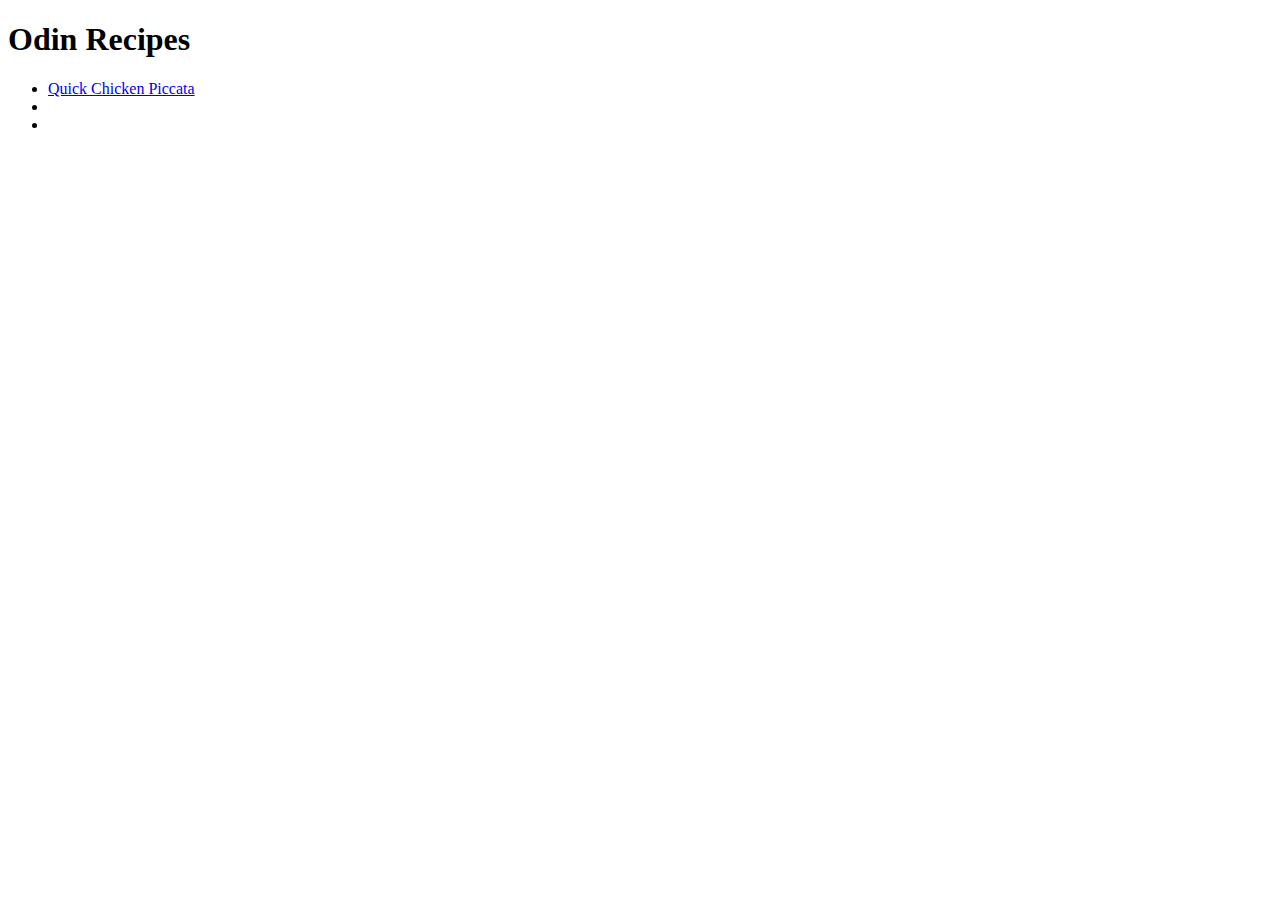
==== index.html @ 29d75766 "Started new project" ====
<!DOCTYPE html>
<html lang="en">
<head>
    <meta charset="UTF-8">
    <meta http-equiv="X-UA-Compatible" content="IE=edge">
    <meta name="viewport" content="width=device-width, initial-scale=1.0">
    <title>Odin Recipes</title>
</head>
<body>
    <main>
        <h1>Odin Recipes</h1>
        <ul>
            <li>
                <a href="./recipes/quick_chicken_piccata.html" alt="link for recipe">Quick Chicken Piccata</a>
            </li>
            <li><a href="http://"></a></li>
            <li><a href="http://"></a></li>
        </ul>

       
    </main>

</body>
</html>
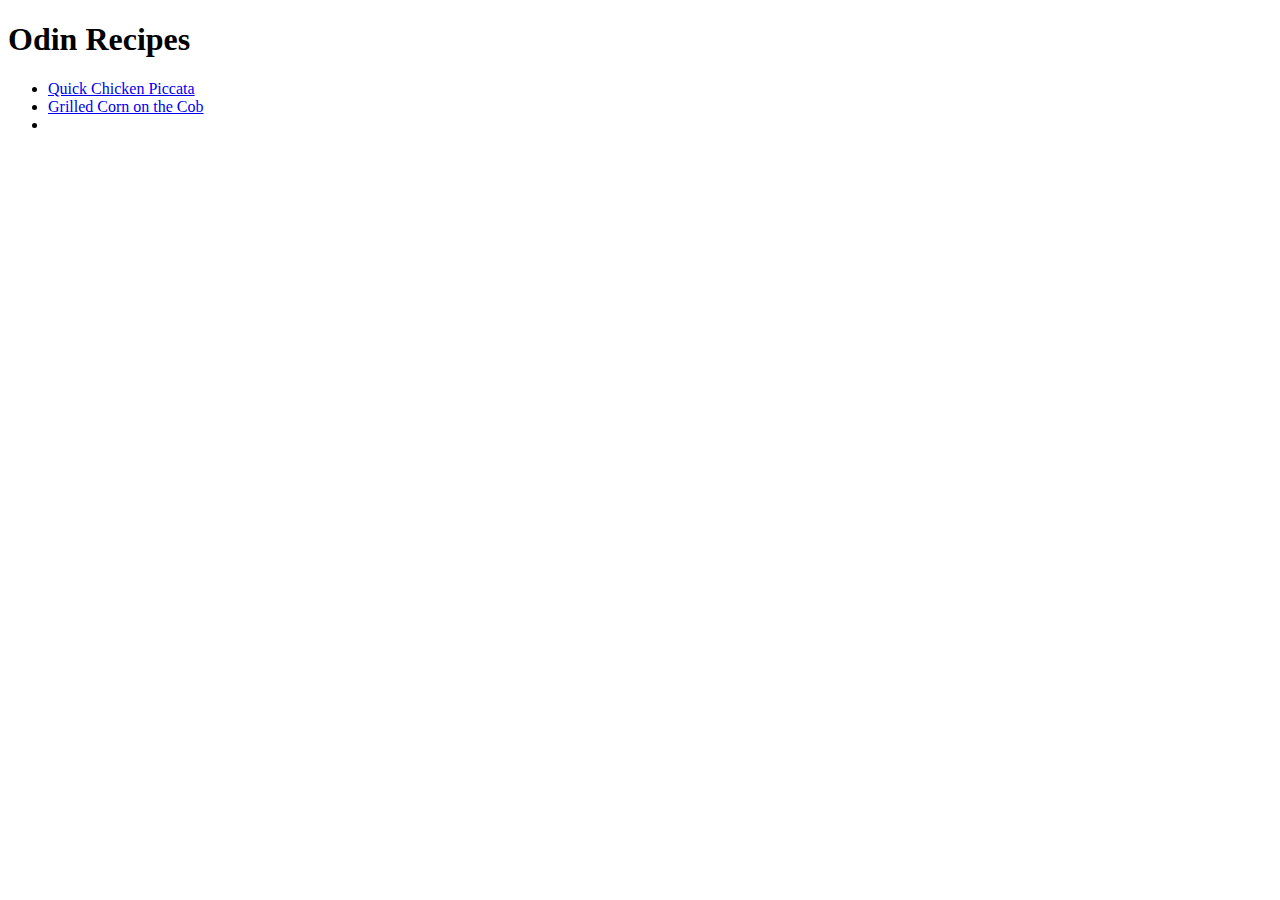
==== commit 8b83b41f: "added next recipes" ====
--- a/index.html
+++ b/index.html
@@ -13,7 +13,7 @@
             <li>
                 <a href="./recipes/quick_chicken_piccata.html" alt="link for recipe">Quick Chicken Piccata</a>
             </li>
-            <li><a href="http://"></a></li>
+            <li><a href="./recipes/grilled_corn.html">Grilled Corn on the Cob</a></li>
             <li><a href="http://"></a></li>
         </ul>
 
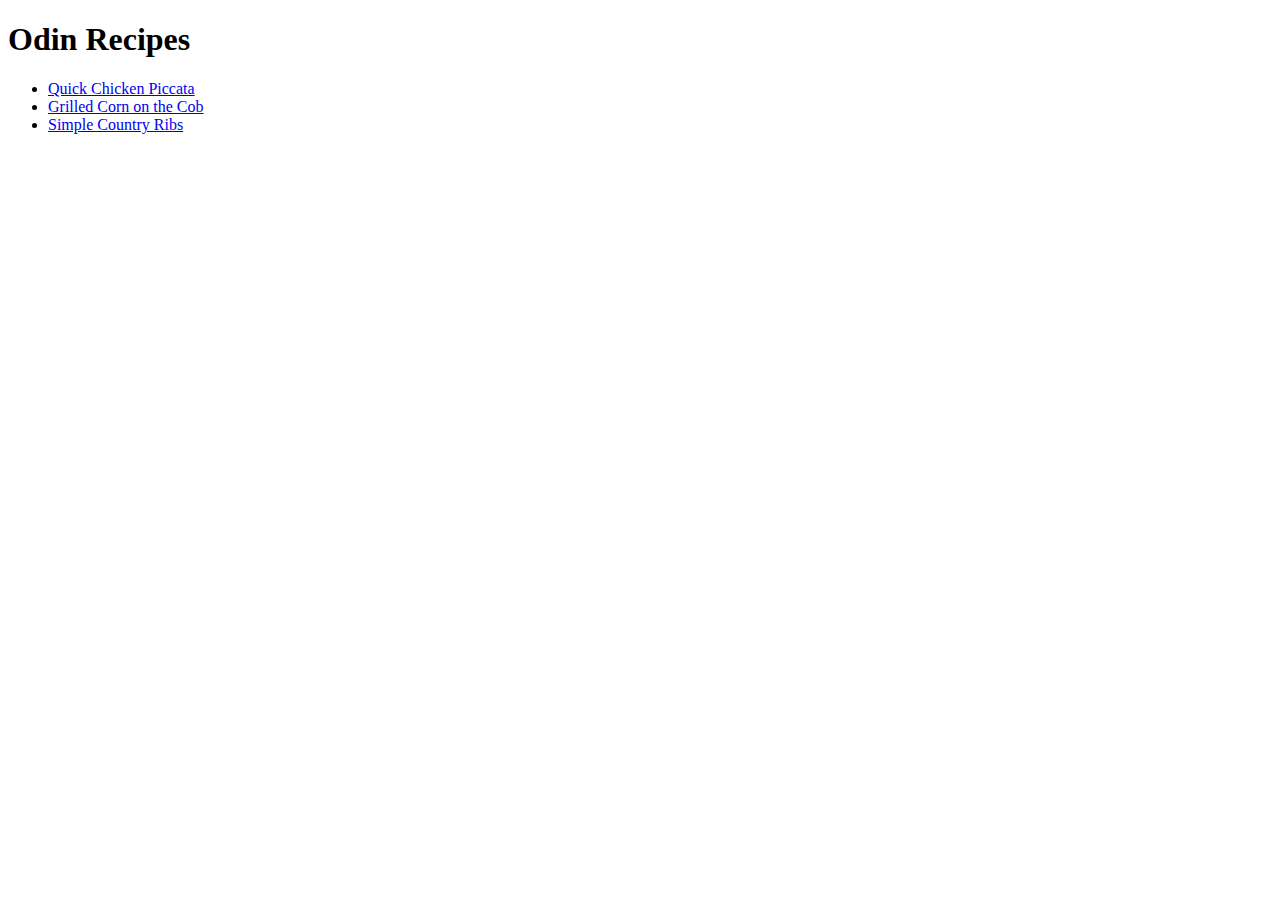
==== commit 4c2b8110: "added last recipe" ====
--- a/index.html
+++ b/index.html
@@ -14,7 +14,7 @@
                 <a href="./recipes/quick_chicken_piccata.html" alt="link for recipe">Quick Chicken Piccata</a>
             </li>
             <li><a href="./recipes/grilled_corn.html">Grilled Corn on the Cob</a></li>
-            <li><a href="http://"></a></li>
+            <li><a href="./recipes/country_ribs.html">Simple Country Ribs</a></li>
         </ul>
 
        
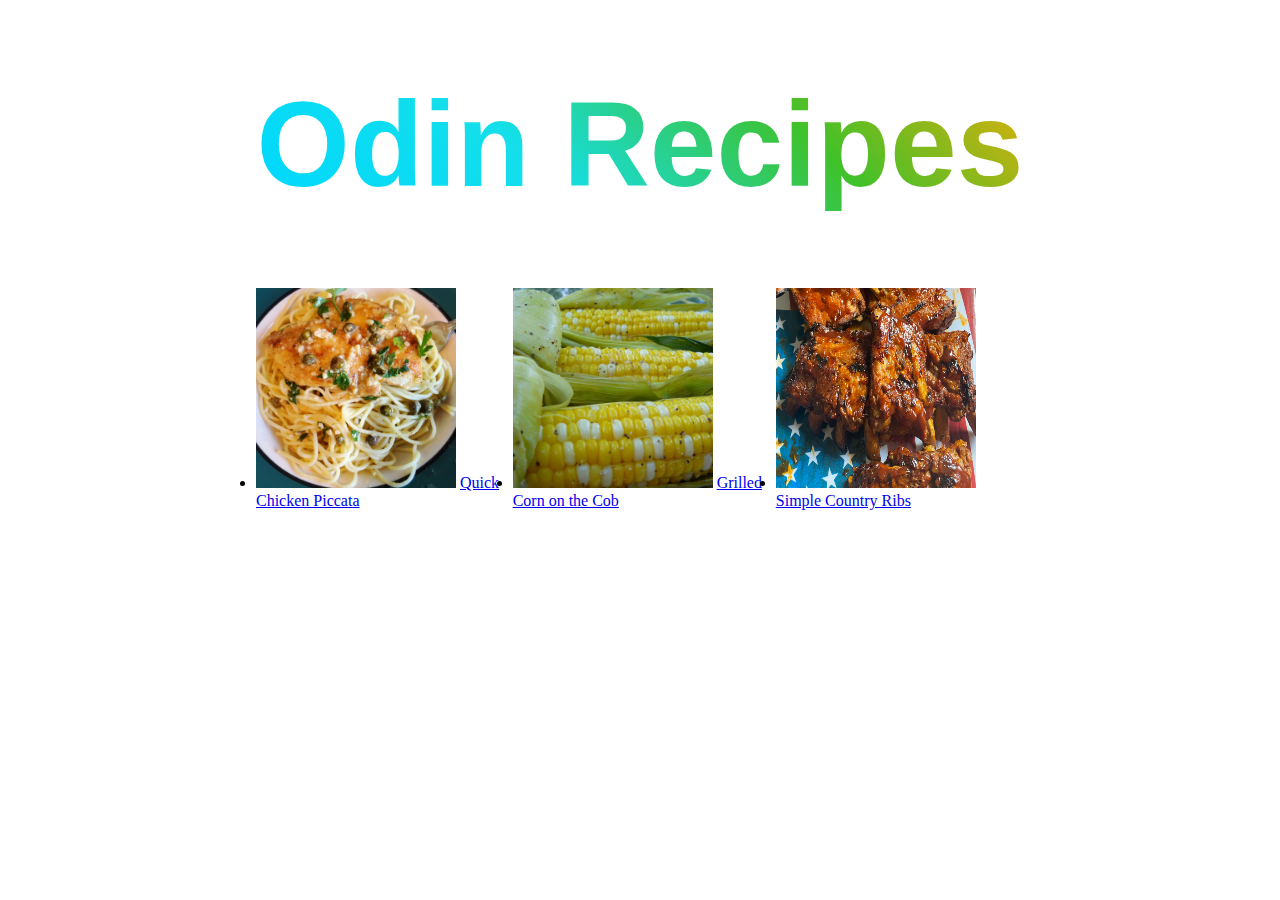
==== commit a255f6fc: "🎨 Improve structure" ====
--- a/index.html
+++ b/index.html
@@ -5,16 +5,24 @@
     <meta http-equiv="X-UA-Compatible" content="IE=edge">
     <meta name="viewport" content="width=device-width, initial-scale=1.0">
     <title>Odin Recipes</title>
+    <link rel="stylesheet" href="./style.css">
 </head>
 <body>
-    <main>
-        <h1>Odin Recipes</h1>
-        <ul>
+    <main class="container">
+        <h1 class="main_title">Odin Recipes</h1>
+        <ul class="list">
             <li>
+                <img src="./recipes/img/image.jpg" alt="Chicken Piccata" class="image">
                 <a href="./recipes/quick_chicken_piccata.html" alt="link for recipe">Quick Chicken Piccata</a>
             </li>
-            <li><a href="./recipes/grilled_corn.html">Grilled Corn on the Cob</a></li>
-            <li><a href="./recipes/country_ribs.html">Simple Country Ribs</a></li>
+            <li>
+                <img src="./recipes/img/corn.jpg" alt="Corn" class="image">
+                <a href="./recipes/grilled_corn.html">Grilled Corn on the Cob</a>
+            </li>
+            <li>
+                <img src="./recipes/img/bq.jpg" alt="Country Ribs" class="image">
+                <a href="./recipes/country_ribs.html">Simple Country Ribs</a>
+            </li>
         </ul>
 
        
--- a/style.css
+++ b/style.css
@@ -0,0 +1,44 @@
+* {
+    margin: 0;
+    padding: 0;
+    box-sizing: border-box;
+}
+body {
+    background-color: #ffffff;
+}
+
+.main_title{
+    font-family: 'Segoe UI', Tahoma, Geneva, Verdana, sans-serif;
+    font-size: 120px;
+    font-weight: 700;
+    background: linear-gradient(45deg, #274fbd, #01d8fd, #14dfea, #3fc12a, #F9AC07, #5406d9, #e912a3, #7a3bca, #F9AC07, #7a3bca);
+    background-size: 300% 300%;
+    -webkit-background-clip: text;
+    -webkit-text-fill-color: transparent;
+    animation: Title 30s ease infinite;
+}
+@keyframes Title {
+    0%{background-position:0% 50%}
+    50%{background-position:100% 50%}
+    100%{background-position:0% 50%}
+}
+.container {
+    display: flex;
+    flex-direction: column;
+    justify-content: space-evenly;
+    align-content: center;
+    align-items:center;
+    height: 65vh;
+}
+
+/* Recipes list */
+.list {
+    display: inline-flex;
+    flex-direction: row;
+    width: 60vw;
+    justify-content: space-evenly;
+}
+.container .list .image {
+    width: 200px;
+    height: 200px;
+}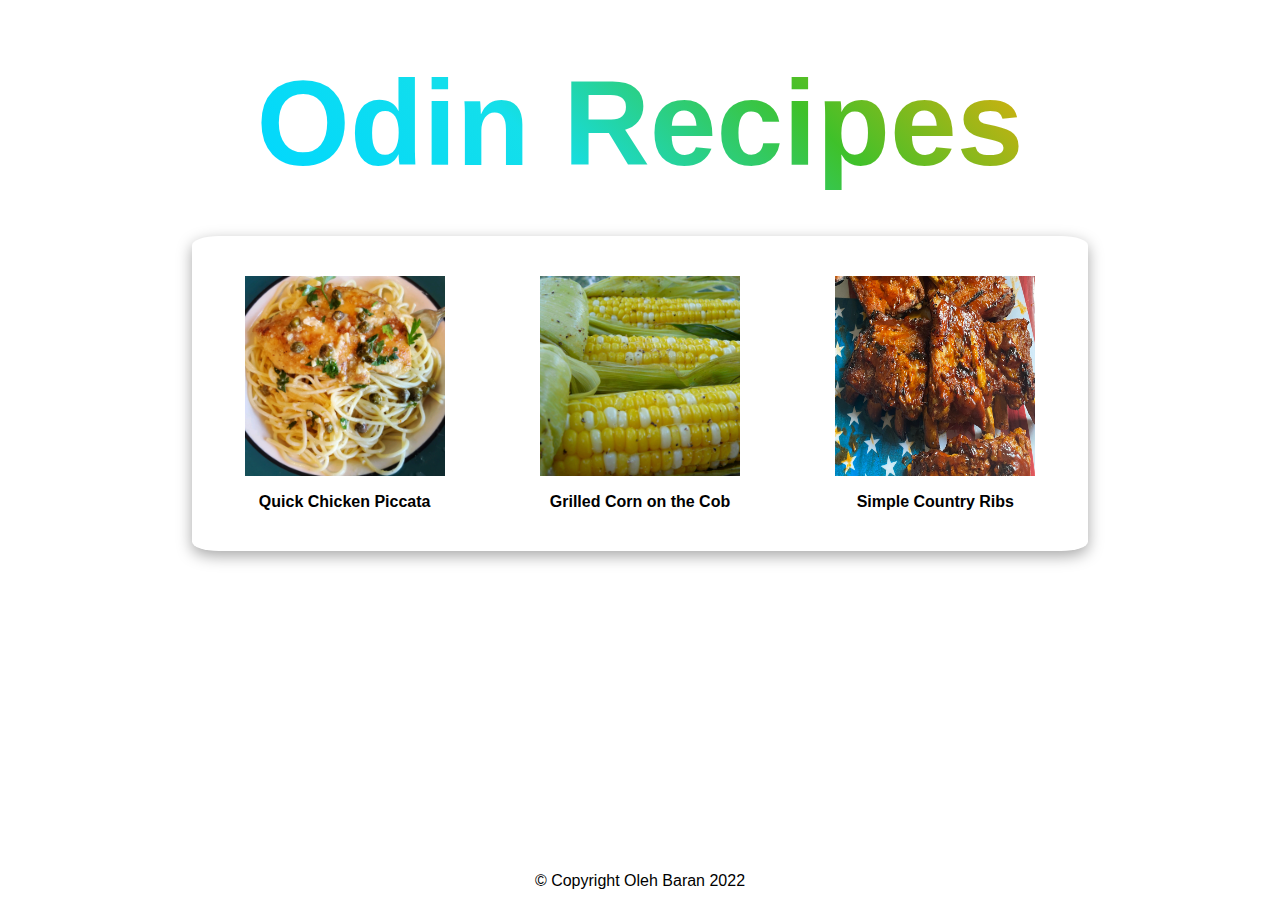
==== commit f31b6871: "🎨 Improve structure" ====
--- a/index.html
+++ b/index.html
@@ -11,22 +11,24 @@
     <main class="container">
         <h1 class="main_title">Odin Recipes</h1>
         <ul class="list">
-            <li>
+            <li class="list_item">
                 <img src="./recipes/img/image.jpg" alt="Chicken Piccata" class="image">
-                <a href="./recipes/quick_chicken_piccata.html" alt="link for recipe">Quick Chicken Piccata</a>
+                <a href="./recipes/quick_chicken_piccata.html" alt="link for chicken piccata recipe" class="list_link">Quick Chicken Piccata</a>
             </li>
-            <li>
+            <li class="list_item">
                 <img src="./recipes/img/corn.jpg" alt="Corn" class="image">
-                <a href="./recipes/grilled_corn.html">Grilled Corn on the Cob</a>
+                <a href="./recipes/grilled_corn.html" alt="link for corn recipe" class="list_link">Grilled Corn on the Cob</a>
             </li>
-            <li>
+            <li class="list_item">
                 <img src="./recipes/img/bq.jpg" alt="Country Ribs" class="image">
-                <a href="./recipes/country_ribs.html">Simple Country Ribs</a>
+                <a href="./recipes/country_ribs.html" alt="link for ribs recipe" class="list_link">Simple Country Ribs</a>
             </li>
         </ul>
-
-       
     </main>
+    
+    <footer class="footer">
+        <p>© Copyright Oleh Baran 2022</p>
+    </footer>
 
 </body>
 </html>--- a/style.css
+++ b/style.css
@@ -5,15 +5,23 @@
 }
 body {
     background-color: #ffffff;
+    font-family: 'Segoe UI', Tahoma, Geneva, Verdana, sans-serif;
+    height: 100vh;
+    display: flex;
+    flex-direction: column;
+    justify-content: space-between;
+    align-items: center;
+    padding: 10px;
 }
 
 .main_title{
-    font-family: 'Segoe UI', Tahoma, Geneva, Verdana, sans-serif;
+    /* font-family: 'Segoe UI', Tahoma, Geneva, Verdana, sans-serif; */
     font-size: 120px;
     font-weight: 700;
     background: linear-gradient(45deg, #274fbd, #01d8fd, #14dfea, #3fc12a, #F9AC07, #5406d9, #e912a3, #7a3bca, #F9AC07, #7a3bca);
     background-size: 300% 300%;
     -webkit-background-clip: text;
+    background-clip: text;
     -webkit-text-fill-color: transparent;
     animation: Title 30s ease infinite;
 }
@@ -35,10 +43,89 @@
 .list {
     display: inline-flex;
     flex-direction: row;
-    width: 60vw;
-    justify-content: space-evenly;
+    padding: 40px 5px;
+    width: 70vw;
+    height: 35vh;
+    justify-content: space-around;
+    list-style: none;
+    box-shadow: rgba(0, 0, 0, 0.35) 0px 5px 15px;
+    border-radius: 3%;
 }
 .container .list .image {
     width: 200px;
     height: 200px;
+    
+}
+
+.container .list .list_item {
+    display: flex;
+    flex-direction: column;
+    justify-content: space-between;
+    align-items: center;
+}
+
+.container .list .list_item .list_link {
+    text-decoration: none;
+    /* font-family: 'Segoe UI', Tahoma, Geneva, Verdana, sans-serif; */
+    font-size: 16px;
+    font-weight: 600;
+    color: black;
+} 
+
+.container .list .list_item .list_link:hover{
+    font-size: 18px;
+    background: linear-gradient(to right, #274fbd 0%, #01d8fd 50%, #14dfea 50%, #F9AC07 50%, #5406d9 50%, #e912a3 50%, #7a3bca 50%, #F9AC07 50%, #7a3bca 100%);
+    -webkit-background-clip: text;
+    -webkit-text-fill-color: transparent;
+    background-clip: text;
+}
+
+/*  styles for recepes */
+.recipe {
+    padding: 20px;
+    box-shadow: rgba(0, 0, 0, 0.24) 0px 3px 8px;
+}
+
+.recipe .recipe_title {
+    /* font-family: 'Segoe UI', Tahoma, Geneva, Verdana, sans-serif; */
+    font-size: 30px;
+    margin-bottom: 10px;
+    font-weight: 500;
+}
+
+.recipe .recipe_lower_title {
+    /* font-family: 'Segoe UI', Tahoma, Geneva, Verdana, sans-serif; */
+    font-size: 20px;
+    font-weight: 500;
+    margin-bottom: 10px;
+}
+
+.recipe .recipe_img {
+    width: 400px;
+    height: 400px;
+    margin-bottom: 30px;
+}
+
+.recipe .recipe_description{
+    /* font-family: 'Segoe UI', Tahoma, Geneva, Verdana, sans-serif; */
+    font-size: 16px;
+    font-weight: 400;
+    margin-bottom: 30px;
+}
+.recipe .recipe_ingredients,
+.recipe .recipe_steps {
+    /* font-family: 'Segoe UI', Tahoma, Geneva, Verdana, sans-serif; */
+    font-size: 16px;
+    font-weight: 400;
+    line-height: 24px;
+    margin-bottom: 30px;
+}
+
+.recipe .recipe_steps{
+ margin-bottom: 0;
+}
+
+.home {
+    align-self:flex-end;
+    padding: 20px;
 }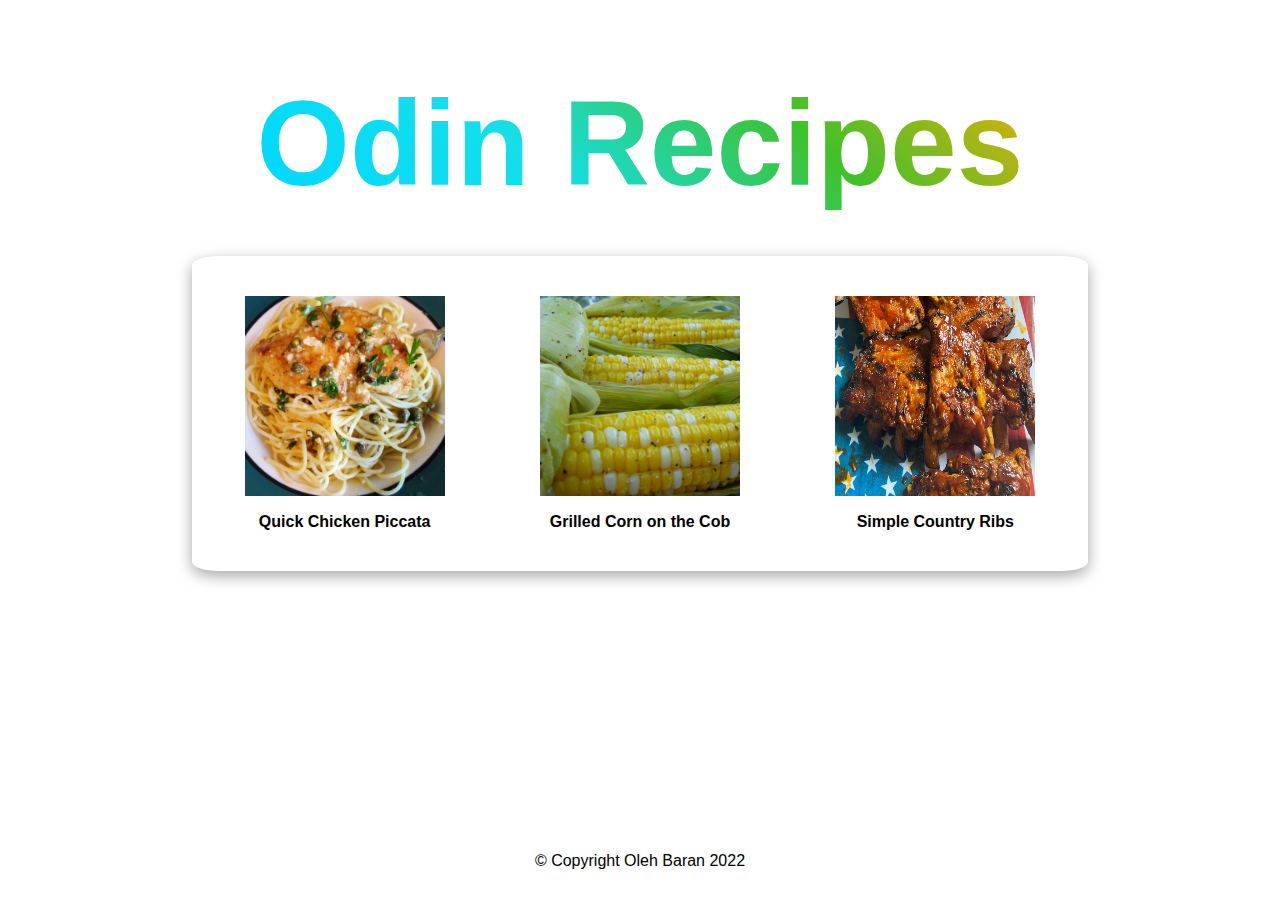
==== commit 3b21d9e1: "🎨 finished project" ====
--- a/index.html
+++ b/index.html
@@ -13,15 +13,15 @@
         <ul class="list">
             <li class="list_item">
                 <img src="./recipes/img/image.jpg" alt="Chicken Piccata" class="image">
-                <a href="./recipes/quick_chicken_piccata.html" alt="link for chicken piccata recipe" class="list_link">Quick Chicken Piccata</a>
+                <a href="./recipes/quick_chicken_piccata.html" class="list_link">Quick Chicken Piccata</a>
             </li>
             <li class="list_item">
                 <img src="./recipes/img/corn.jpg" alt="Corn" class="image">
-                <a href="./recipes/grilled_corn.html" alt="link for corn recipe" class="list_link">Grilled Corn on the Cob</a>
+                <a href="./recipes/grilled_corn.html" class="list_link">Grilled Corn on the Cob</a>
             </li>
             <li class="list_item">
                 <img src="./recipes/img/bq.jpg" alt="Country Ribs" class="image">
-                <a href="./recipes/country_ribs.html" alt="link for ribs recipe" class="list_link">Simple Country Ribs</a>
+                <a href="./recipes/country_ribs.html" class="list_link">Simple Country Ribs</a>
             </li>
         </ul>
     </main>
--- a/style.css
+++ b/style.css
@@ -11,11 +11,10 @@
     flex-direction: column;
     justify-content: space-between;
     align-items: center;
-    padding: 10px;
+    padding: 30px;
 }
 
 .main_title{
-    /* font-family: 'Segoe UI', Tahoma, Geneva, Verdana, sans-serif; */
     font-size: 120px;
     font-weight: 700;
     background: linear-gradient(45deg, #274fbd, #01d8fd, #14dfea, #3fc12a, #F9AC07, #5406d9, #e912a3, #7a3bca, #F9AC07, #7a3bca);
@@ -66,7 +65,6 @@
 
 .container .list .list_item .list_link {
     text-decoration: none;
-    /* font-family: 'Segoe UI', Tahoma, Geneva, Verdana, sans-serif; */
     font-size: 16px;
     font-weight: 600;
     color: black;
@@ -87,14 +85,12 @@
 }
 
 .recipe .recipe_title {
-    /* font-family: 'Segoe UI', Tahoma, Geneva, Verdana, sans-serif; */
     font-size: 30px;
     margin-bottom: 10px;
     font-weight: 500;
 }
 
 .recipe .recipe_lower_title {
-    /* font-family: 'Segoe UI', Tahoma, Geneva, Verdana, sans-serif; */
     font-size: 20px;
     font-weight: 500;
     margin-bottom: 10px;
@@ -107,14 +103,12 @@
 }
 
 .recipe .recipe_description{
-    /* font-family: 'Segoe UI', Tahoma, Geneva, Verdana, sans-serif; */
     font-size: 16px;
     font-weight: 400;
     margin-bottom: 30px;
 }
 .recipe .recipe_ingredients,
 .recipe .recipe_steps {
-    /* font-family: 'Segoe UI', Tahoma, Geneva, Verdana, sans-serif; */
     font-size: 16px;
     font-weight: 400;
     line-height: 24px;
@@ -125,7 +119,18 @@
  margin-bottom: 0;
 }
 
+.main_content {
+    margin-bottom: 20px;
+}
 .home {
     align-self:flex-end;
-    padding: 20px;
+}
+
+.home .home_icon {
+    fill: #7a3bca;
+}
+
+.home .home_icon:hover {
+    transform: scale(1.2);
+    transition: all 0.5s;
 }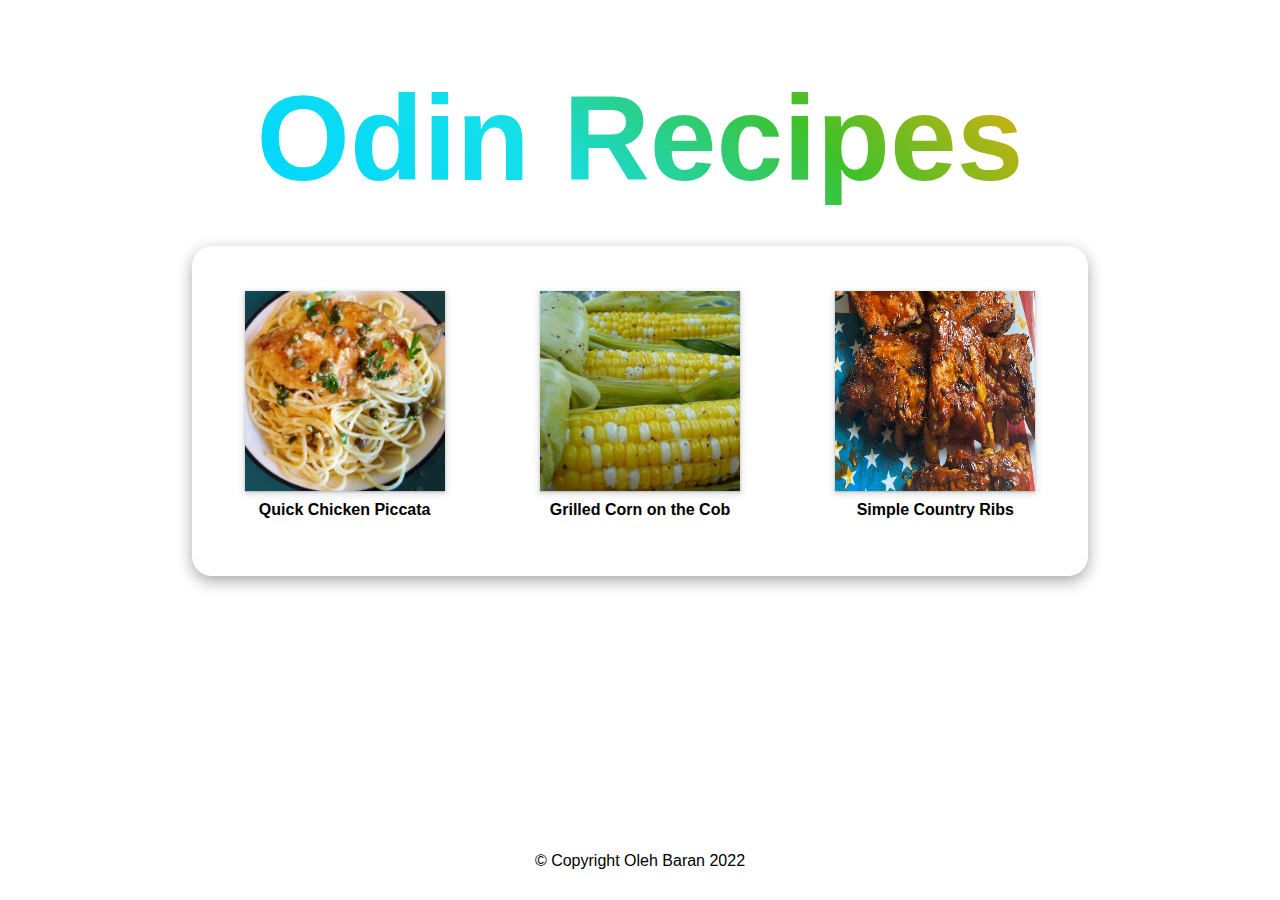
==== commit e3df11df: "💄 updated the UI bug" ====
--- a/index.html
+++ b/index.html
@@ -1,5 +1,6 @@
 <!DOCTYPE html>
 <html lang="en">
+
 <head>
     <meta charset="UTF-8">
     <meta http-equiv="X-UA-Compatible" content="IE=edge">
@@ -7,28 +8,43 @@
     <title>Odin Recipes</title>
     <link rel="stylesheet" href="./style.css">
 </head>
+
 <body>
     <main class="container">
         <h1 class="main_title">Odin Recipes</h1>
         <ul class="list">
+
             <li class="list_item">
-                <img src="./recipes/img/image.jpg" alt="Chicken Piccata" class="image">
-                <a href="./recipes/quick_chicken_piccata.html" class="list_link">Quick Chicken Piccata</a>
+                <figure>
+                    <img src="./recipes/img/image.jpg" alt="Chicken Piccata" class="image">
+                    <figcaption>
+                        <a href="./recipes/quick_chicken_piccata.html" class="list_link">Quick Chicken Piccata</a>
+                    </figcaption>
+                </figure>
             </li>
             <li class="list_item">
-                <img src="./recipes/img/corn.jpg" alt="Corn" class="image">
-                <a href="./recipes/grilled_corn.html" class="list_link">Grilled Corn on the Cob</a>
+                <figure>
+                    <img src="./recipes/img/corn.jpg" alt="Corn" class="image">
+                    <figcaption>
+                        <a href="./recipes/grilled_corn.html" class="list_link">Grilled Corn on the Cob</a>
+                    </figcaption>
+                </figure>
             </li>
             <li class="list_item">
-                <img src="./recipes/img/bq.jpg" alt="Country Ribs" class="image">
-                <a href="./recipes/country_ribs.html" class="list_link">Simple Country Ribs</a>
+                <figure>
+                    <img src="./recipes/img/bq.jpg" alt="Country Ribs" class="image">
+                    <figcaption>
+                        <a href="./recipes/country_ribs.html" class="list_link">Simple Country Ribs</a>
+                    </figcaption>
+                </figure>
             </li>
         </ul>
     </main>
-    
+
     <footer class="footer">
         <p>© Copyright Oleh Baran 2022</p>
     </footer>
 
 </body>
+
 </html>--- a/style.css
+++ b/style.css
@@ -44,22 +44,29 @@
     flex-direction: row;
     padding: 40px 5px;
     width: 70vw;
-    height: 35vh;
     justify-content: space-around;
     list-style: none;
     box-shadow: rgba(0, 0, 0, 0.35) 0px 5px 15px;
-    border-radius: 3%;
+    border-radius: 20px;
 }
 .container .list .image {
     width: 200px;
     height: 200px;
-    
+    margin-bottom: 10px;
+    box-shadow: rgba(60, 64, 67, 0.3) 0px 1px 2px 0px, rgba(60, 64, 67, 0.15) 0px 2px 6px 2px;
 }
 
 .container .list .list_item {
     display: flex;
     flex-direction: column;
     justify-content: space-between;
+    min-height: 250px;
+    align-items: center;
+    padding: 5px;
+}
+.container .list .list_item > figure {
+    display: flex;
+    flex-direction: column;
     align-items: center;
 }
 
@@ -133,4 +140,4 @@
 .home .home_icon:hover {
     transform: scale(1.2);
     transition: all 0.5s;
-}+}
